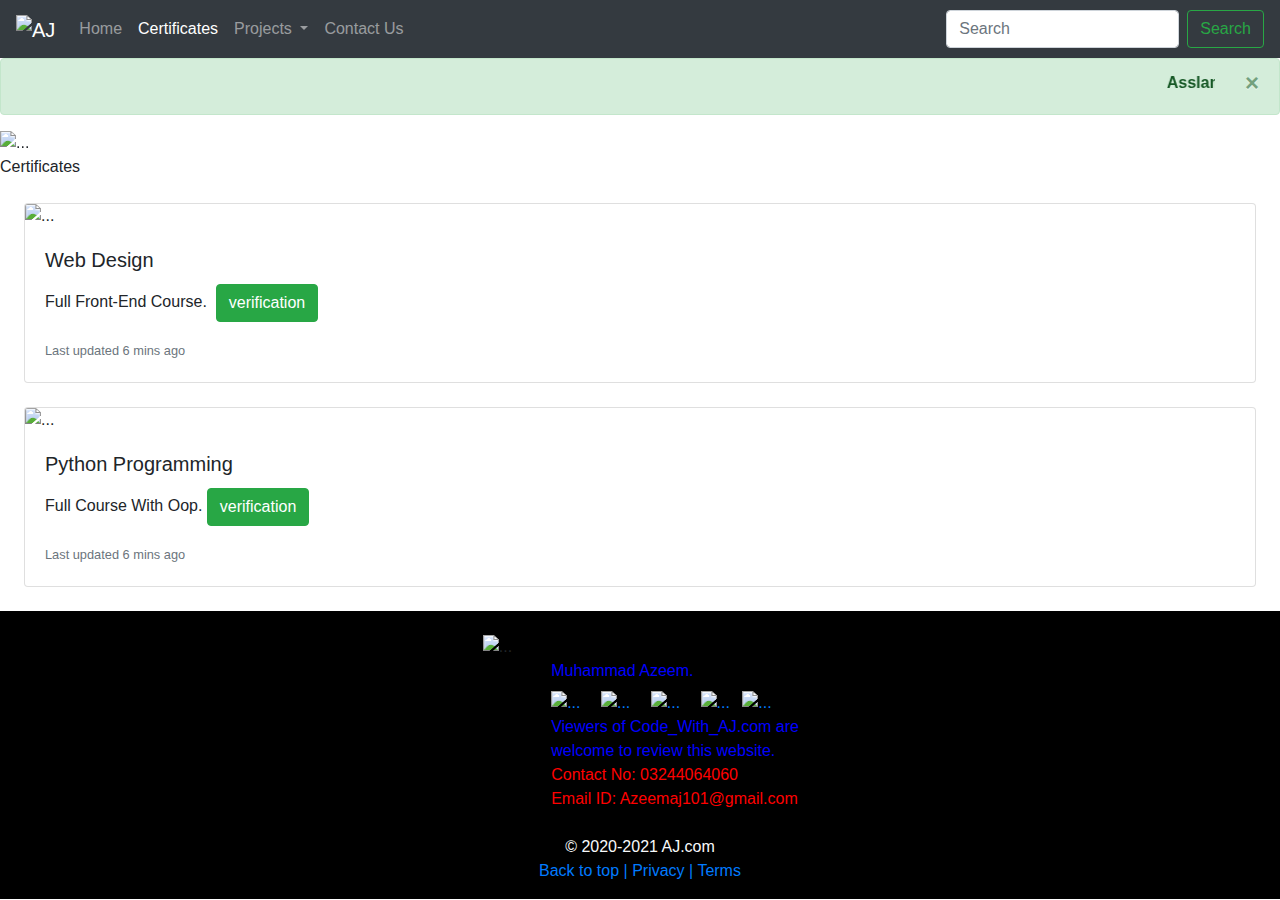
==== Html/Certificate.html @ d61d6bbf "change 10" ====
<!doctype html>
<html lang="en">

<head>
    <!-- Required meta tags -->
    <meta charset="utf-8">
    <meta name="viewport" content="width=device-width, initial-scale=1, shrink-to-fit=no">

    <!-- Bootstrap CSS -->
    <link rel="stylesheet" href="https://stackpath.bootstrapcdn.com/bootstrap/4.5.2/css/bootstrap.min.css" integrity="sha384-JcKb8q3iqJ61gNV9KGb8thSsNjpSL0n8PARn9HuZOnIxN0hoP+VmmDGMN5t9UJ0Z" crossorigin="anonymous">
    <link href="https://fonts.googleapis.com/css2?family=Ubuntu:ital,wght@1,500&display=swap" rel="stylesheet">

    <link rel="icon" type="image/jpeg" href="../Pictures/MY R.jpeg" class="size">
    <title>Code With Aj</title>
    <link rel="stylesheet" href="../Css/Style.css">
</head>

<body>
    <nav class="navbar navbar-expand-lg navbar-dark bg-dark">
        <a class="navbar-brand" href="../index.html"><img src="../Pictures/My.jpeg" class="size" alt="AJ"></a>
        <button class="navbar-toggler Menu_Button" type="button" data-toggle="collapse" data-target="#navbarSupportedContent" aria-controls="navbarSupportedContent" aria-expanded="false" aria-label="Toggle navigation">
            Menu&nbsp&nbsp&nbsp<span class="navbar-toggler-icon"></span>
        </button>

        <div class="collapse navbar-collapse" id="navbarSupportedContent">
            <ul class="navbar-nav mr-auto">
                <li class="nav-item">
                    <a class="nav-link" href="../index.html">Home <span class="sr-only">(current)</span></a>
                </li>
                <li class="nav-item active">
                    <a class="nav-link" href="#">Certificates </a>
                </li>
                <li class="nav-item dropdown ">
                    <a class="nav-link dropdown-toggle" href="#" id="navbarDropdown" role="button" data-toggle="dropdown" aria-haspopup="true" aria-expanded="false">
                        Projects
                    </a>
                    <div class="dropdown-menu bg-dark" aria-labelledby="navbarDropdown">
                        <a class="dropdown-item text-info" href="WebDev.html">Web Projects</a>
                        <a class="dropdown-item text-info" href="programming.html">Programming Projects</a>
                        <a class="dropdown-item text-info " href="http://azeemaj.ultimatefreehost.in/ACal.html ">Calculator</a>
                        <div class="dropdown-divider"></div>
                        <a class="dropdown-item text-info" href="https://www.google.com/" target="_blank">Google</a>
                    </div>
                </li>
                <li class="nav-item">
                    <a class="nav-link" href="Contact.html">Contact Us </a>
                </li>
            </ul>
            <form class="form-inline my-2 my-lg-0 btn1">
                <input class="form-control mr-sm-2" type="search" placeholder="Search" aria-label="Search">
                <button class="btn btn-outline-success my-2 my-sm-0 " type="submit">Search</button>
            </form>
        </div>
    </nav>
    <div class="alert alert-success alert-dismissible fade show" role="alert">
        <!-- <strong>Welcome!</strong> #Programing Hub -->
        <marquee><strong>AsslamuAlikum!</strong> Welcome on Programming Hub. Created By M.Azeem.</marquee>
        <button type="button" class="close" data-dismiss="alert" aria-label="Close">
            <span aria-hidden="true">&times;</span>
        </button>
    </div>
    <div id="carouselExampleCaptions" class="carousel slide" data-ride="carousel">
        <ol class="carousel-indicators">
            <li data-target="#carouselExampleCaptions" data-slide-to="0" class="active"></li>
            <li data-target="#carouselExampleCaptions" data-slide-to="1"></li>
            <li data-target="#carouselExampleCaptions" data-slide-to="2"></li>
        </ol>
        <div class="carousel-inner">
            <div class="carousel-item active">
                <img src="../Pictures/R4.jpg" class="d-block w-100 h" alt="...">
                <div class="carousel-caption d-none d-md-block">
                    <h5 class="Heading">AJ Programming HUB</h5>
                    <p class="wal">C, C++, Java, JavaScript, Python, Django <span class="badge badge-primary SmallSize">New</span>
                        <br>
                        <a href="https://www.facebook.com/Azeemaj101" target="_blank"><button type="button"
                                class="btn btn-primary">FaceBook</button></a>
                        <a href="https://github.com/Azeemaj101" target="_blank"><button type="button"
                                class="btn btn-dark">GitHub</button></a>
                        <a href="https://www.linkedin.com/in/azeemaj101/" target="_blank"><button type="button"
                                class="btn btn-danger">Linkedin</button></p>
                    </a>
                </div>
            </div>
            <div class="carousel-item">
                <img src="https://source.unsplash.com/1600x900/?university certificate" class="d-block w-100 h opa" alt="...">
                <div class="carousel-caption d-none d-md-block">
                    <!-- <h5 class="Heading" style="color: rgb(170, 53, 53);">AJ Programming HUB</h5> -->
                    <h5 class="Heading">AJ Programming HUB</h5>
                    <br>
                    <a href="https://www.facebook.com/Azeemaj101" target="_blank"><button type="button"
                            class="btn btn-primary">FaceBook</button></a>
                    <a href="https://github.com/Azeemaj101" target="_blank"><button type="button"
                            class="btn btn-dark">GitHub</button></a>
                    <a href="https://www.linkedin.com/in/azeemaj101/" target="_blank"><button type="button"
                            class="btn btn-danger">Linkedin</button></p>
                    </a>
                </div>
            </div>
            <div class="carousel-item">
                <img src="https://source.unsplash.com/1600x900/?code,tecnology" class="d-block w-100 h" alt="...">
                <div class="carousel-caption d-none d-md-block">
                    <h5 class="Heading">AJ Programming HUB</h5>
                    <br>
                    <a href="https://www.facebook.com/Azeemaj101" target="_blank"><button type="button"
                            class="btn btn-primary">FaceBook</button></a>
                    <a href="https://github.com/Azeemaj101" target="_blank"><button type="button"
                            class="btn btn-dark">GitHub</button></a>
                    <a href="https://www.linkedin.com/in/azeemaj101/" target="_blank"><button type="button"
                            class="btn btn-danger">Linkedin</button></p>
                    </a>
                </div>
            </div>
        </div>
        <a class="carousel-control-prev" href="#carouselExampleCaptions" role="button" data-slide="prev">
            <span class="carousel-control-prev-icon" aria-hidden="true"></span>
            <span class="sr-only">Previous</span>
        </a>
        <a class="carousel-control-next" href="#carouselExampleCaptions" role="button" data-slide="next">
            <span class="carousel-control-next-icon" aria-hidden="true"></span>
            <span class="sr-only">Next</span>
        </a>
    </div>
    <div class="Prog_text" style="display: block;">
        Certificates
    </div>
    <div class="card mb-3 h-50 m-4">
        <img src="../Pictures/C1.png" class="card-img-top" alt="...">
        <div class="card-body">
            <h5 class="card-title">Web Design</h5>
            <p class="card-text">Full Front-End Course.&nbsp; <a href="https://www.coursera.org/account/accomplishments/verify/7RX745Q23PXD" target="_blank"><button type="button" class="btn btn-success">verification</button></a></p>
            <p class="card-text"><small class="text-muted">Last updated 6 mins ago</small></p>
        </div>
    </div>
    <div class="card mb-3 h-50 m-4">
        <img src="../Pictures/C2.png" class="card-img-top" alt="...">
        <div class="card-body">
            <h5 class="card-title">Python Programming</h5>
            <p class="card-text">Full Course With Oop.&nbsp;<a href="https://www.coursera.org/account/accomplishments/verify/6HHRPKQJFYGF" target="_blank"><button type="button" class="btn btn-success">verification</button></a></p>
            <p class="card-text"><small class="text-muted">Last updated 6 mins ago</small></p>
        </div>
    </div>

    <footer class="py-8 py-md-11 bg-gray-200 " style="background-color: black;">
        <div class="container ">
            <div class="row d-flex justify-content-center">

                <!-- Brand -->
                <img src="../Pictures/MY R.jpeg" alt="..." class="footer-brand img-fluid mb-2 m-4 Icon">

                <div class="col-12 col-md-4 col-lg-3">
                    <!-- Text -->
                    <br>
                    <br>
                    <p class="text-gray-700 mb-2" style="color: blue;">
                        Muhammad Azeem.
                    </p>
                    <!-- Social -->
                    <ul class="list-unstyled list-inline list-social mb-6 mb-md-0">
                        <li class="list-inline-item list-social-item mr-3">
                            <a href="https://www.facebook.com/Azeemaj101/" class="text-decoration-none" target="_blank">
                                <img src="../Pictures/F.png" class="list-social-icon Icon2" alt="...">
                            </a>
                        </li>
                        <li class="list-inline-item list-social-item mr-3">
                            <a href="https://www.instagram.com/azeemaj101/" class="text-decoration-none" target="_blank">
                                <img src="../Pictures/Insta.png" class="list-social-icon Icon2" alt="...">
                            </a>
                        </li>
                        <li class="list-inline-item list-social-item mr-3">
                            <a href="https://github.com/Azeemaj101" class="text-decoration-none" target="_blank">
                                <img src="../Pictures/G.png" class="list-social-icon Icon2" alt="...">
                            </a>
                        </li>
                        <li class="list-inline-item list-social-item">
                            <a href="https://www.linkedin.com/in/azeemaj101/" class="text-decoration-none" target="_blank">
                                <img src="../Pictures/Lin.png" class="list-social-icon Icon2" alt="...">
                            </a>
                        </li>
                        <li class="list-inline-item list-social-item">
                            <a href="https://twitter.com/Azeemaj101" class="text-decoration-none" target="_blank">
                                <img src="../Pictures/T.png" class="list-social-icon Icon2" alt="...">
                            </a>
                        </li>
                    </ul>
                    <p class="text-gray-700 mb-2" style="color: blue;">
                        Viewers of Code_With_AJ.com are welcome to review this website.<br>
                        <span style=" color: red">Contact No: 03244064060 <br>
                            Email ID: Azeemaj101@gmail.com</span>
                    </p>
                </div>
            </div>
            <div class="container-fluid my-0 py-3 text-light BorderTop">
                <p class="mb-0 text-center">© 2020-2021 AJ.com</p>
                <p class="mb-0 text-center">
                    <a href="#">Back to top |</a>
                    <a href="#">Privacy |</a>
                    <a href="#">Terms</a>
                </p>
            </div>
    </footer>
    <!-- Optional JavaScript -->
    <!-- jQuery first, then Popper.js, then Bootstrap JS -->
    <script src="https://code.jquery.com/jquery-3.5.1.slim.min.js" integrity="sha384-DfXdz2htPH0lsSSs5nCTpuj/zy4C+OGpamoFVy38MVBnE+IbbVYUew+OrCXaRkfj" crossorigin="anonymous"></script>
    <script src="https://cdn.jsdelivr.net/npm/popper.js@1.16.1/dist/umd/popper.min.js" integrity="sha384-9/reFTGAW83EW2RDu2S0VKaIzap3H66lZH81PoYlFhbGU+6BZp6G7niu735Sk7lN" crossorigin="anonymous"></script>
    <script src="https://stackpath.bootstrapcdn.com/bootstrap/4.5.2/js/bootstrap.min.js" integrity="sha384-B4gt1jrGC7Jh4AgTPSdUtOBvfO8shuf57BaghqFfPlYxofvL8/KUEfYiJOMMV+rV" crossorigin="anonymous"></script>
</body>

</html>
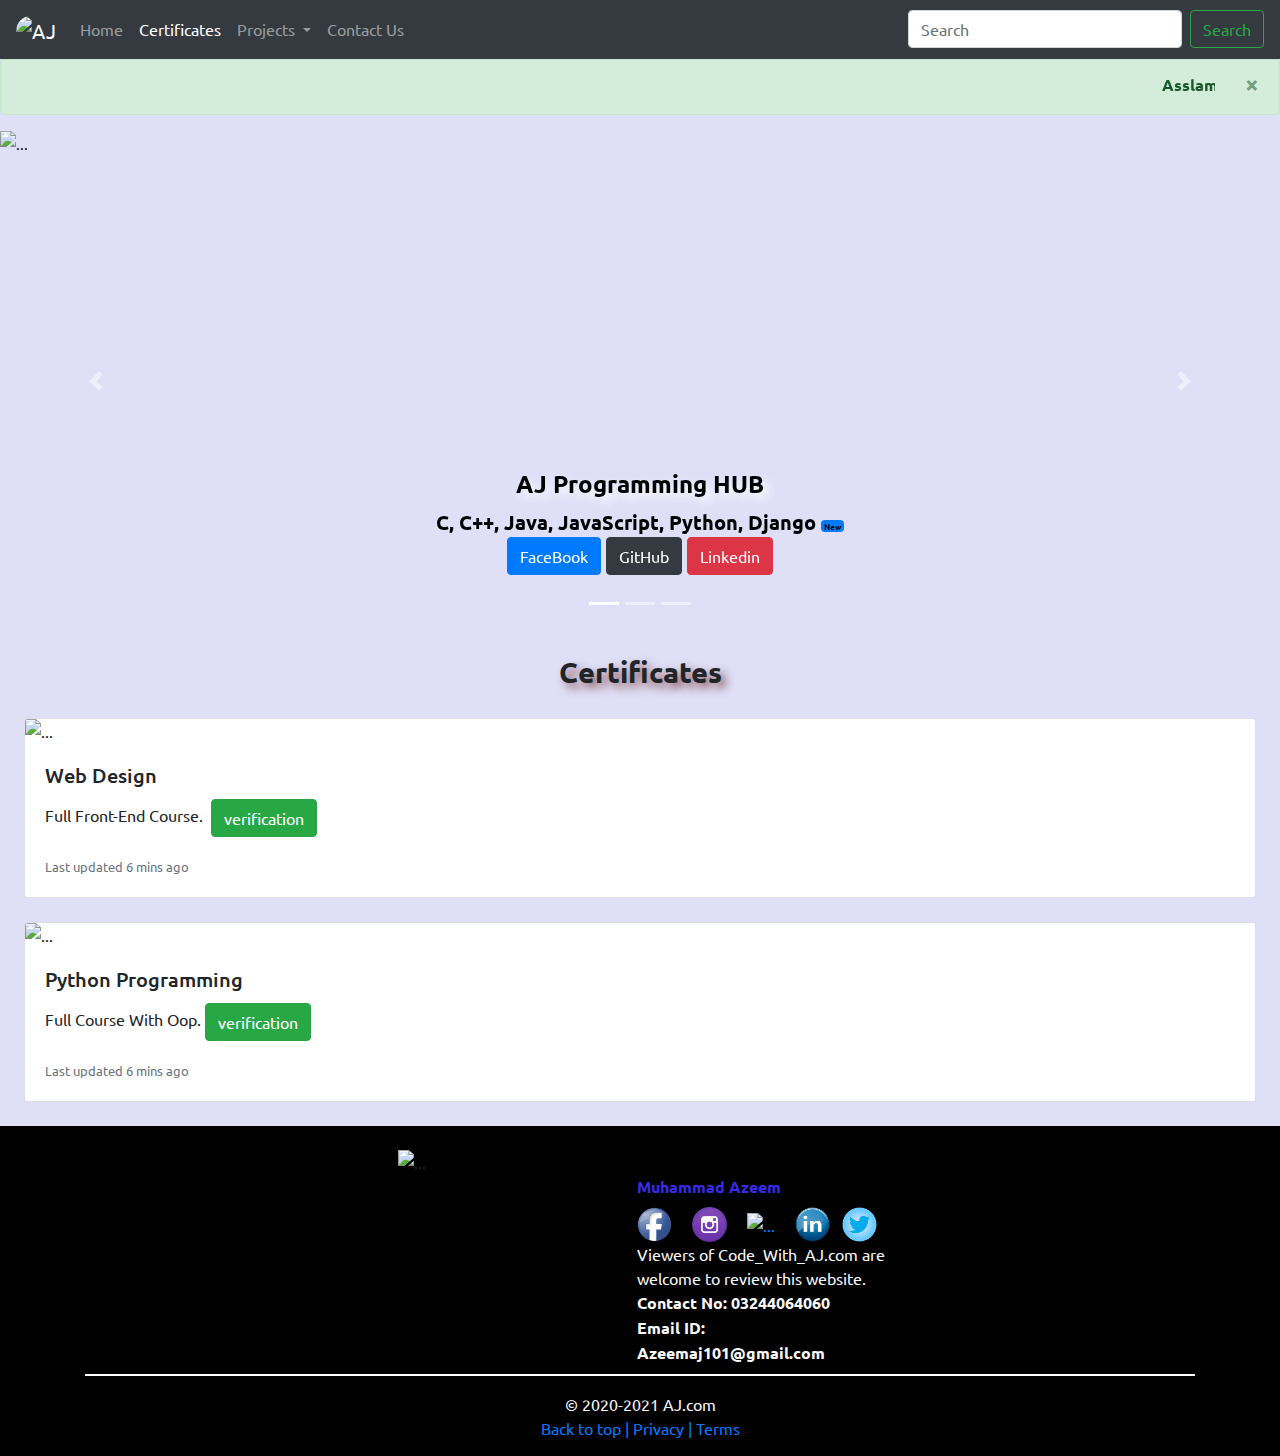
==== commit e0ad875f: "change 20" ====
--- a/Html/Certificate.html
+++ b/Html/Certificate.html
@@ -127,7 +127,8 @@
         <img src="../Pictures/C1.png" class="card-img-top" alt="...">
         <div class="card-body">
             <h5 class="card-title">Web Design</h5>
-            <p class="card-text">Full Front-End Course.&nbsp; <a href="https://www.coursera.org/account/accomplishments/verify/7RX745Q23PXD" target="_blank"><button type="button" class="btn btn-success">verification</button></a></p>
+            <p class="card-text">Full Front-End Course.&nbsp; <a href="https://www.coursera.org/account/accomplishments/verify/7RX745Q23PXD" target="_blank"><button
+                        type="button" class="btn btn-success">verification</button></a></p>
             <p class="card-text"><small class="text-muted">Last updated 6 mins ago</small></p>
         </div>
     </div>
@@ -135,7 +136,8 @@
         <img src="../Pictures/C2.png" class="card-img-top" alt="...">
         <div class="card-body">
             <h5 class="card-title">Python Programming</h5>
-            <p class="card-text">Full Course With Oop.&nbsp;<a href="https://www.coursera.org/account/accomplishments/verify/6HHRPKQJFYGF" target="_blank"><button type="button" class="btn btn-success">verification</button></a></p>
+            <p class="card-text">Full Course With Oop.&nbsp;<a href="https://www.coursera.org/account/accomplishments/verify/6HHRPKQJFYGF" target="_blank"><button
+                        type="button" class="btn btn-success">verification</button></a></p>
             <p class="card-text"><small class="text-muted">Last updated 6 mins ago</small></p>
         </div>
     </div>
@@ -151,8 +153,8 @@
                     <!-- Text -->
                     <br>
                     <br>
-                    <p class="text-gray-700 mb-2" style="color: blue;">
-                        Muhammad Azeem.
+                    <p class="text-gray-700 mb-2 " style="color: rgb(55, 43, 230); ">
+                        <strong>Muhammad Azeem</strong>
                     </p>
                     <!-- Social -->
                     <ul class="list-unstyled list-inline list-social mb-6 mb-md-0">
@@ -182,10 +184,10 @@
                             </a>
                         </li>
                     </ul>
-                    <p class="text-gray-700 mb-2" style="color: blue;">
+                    <p class="text-gray-700 mb-2 text-light">
                         Viewers of Code_With_AJ.com are welcome to review this website.<br>
-                        <span style=" color: red">Contact No: 03244064060 <br>
-                            Email ID: Azeemaj101@gmail.com</span>
+                        <strong><span class="text-light">Contact No: 03244064060 <br>
+                                Email ID: Azeemaj101@gmail.com</span></strong>
                     </p>
                 </div>
             </div>
@@ -197,6 +199,7 @@
                     <a href="#">Terms</a>
                 </p>
             </div>
+        </div>
     </footer>
     <!-- Optional JavaScript -->
     <!-- jQuery first, then Popper.js, then Bootstrap JS -->
--- a/Css/Style.css
+++ b/Css/Style.css
@@ -0,0 +1,120 @@
+body {
+    font-family: 'Ubuntu', sans-serif;
+    background-color: rgb(223, 223, 248);
+}
+
+.size {
+    height: 40px;
+    width: 40px;
+    border-radius: 23px;
+}
+
+.size:hover {
+    box-shadow: 2.5px 2.5px 15px blue;
+}
+
+.h {
+    height: 500px;
+}
+
+.wal {
+    font-weight: bold;
+    color: rgb(0, 0, 0);
+    font-size: 20px;
+}
+
+.SmallSize {
+    font-size: 8px;
+    color: rgb(0, 0, 0);
+}
+
+.Heading {
+    font-weight: bold;
+    font-size: 24px;
+    color: black;
+    text-shadow: 5px 5px 10px rgb(255, 255, 255);
+}
+
+.Section {
+    margin: 20px;
+    color: black;
+    font-weight: bold;
+    text-decoration: none;
+}
+
+.Section:hover {
+    background-color: rgb(107, 107, 107);
+    box-shadow: 5px 5px 10px rgb(57, 57, 241);
+    color: white;
+}
+
+.Mid {
+    display: flex;
+    flex-flow: row;
+    flex-wrap: wrap;
+    justify-content: center;
+}
+
+.Mid_Con {
+    display: flex;
+    text-align: center;
+}
+
+.Prog_text {
+    margin: 20px;
+    text-align: center;
+    font-size: 29px;
+    text-shadow: 5px 5px 10px rgb(138, 86, 86);
+    font-weight: bold;
+}
+
+.Menu_Button {
+    padding: 10px;
+}
+
+.opa {
+    opacity: 6;
+}
+
+.mr-auto li {
+    text-align: center;
+}
+
+.btn1 {
+    display: flex;
+    justify-content: center;
+}
+
+.FootButton {
+    display: flex;
+    justify-content: center;
+}
+
+.MSection {
+    display: flex;
+    flex-wrap: wrap;
+    margin: 10px;
+    justify-content: center;
+}
+
+.Icon {
+    height: 200px;
+    width: 200px;
+}
+
+.Icon2 {
+    height: 35px;
+    width: 35px;
+}
+
+.Icon2:hover {
+    box-shadow: 5px 5px 50px blue;
+}
+
+.BorderTop {
+    border-top: 2px solid white;
+}
+
+a:hover {
+    text-decoration: none;
+}